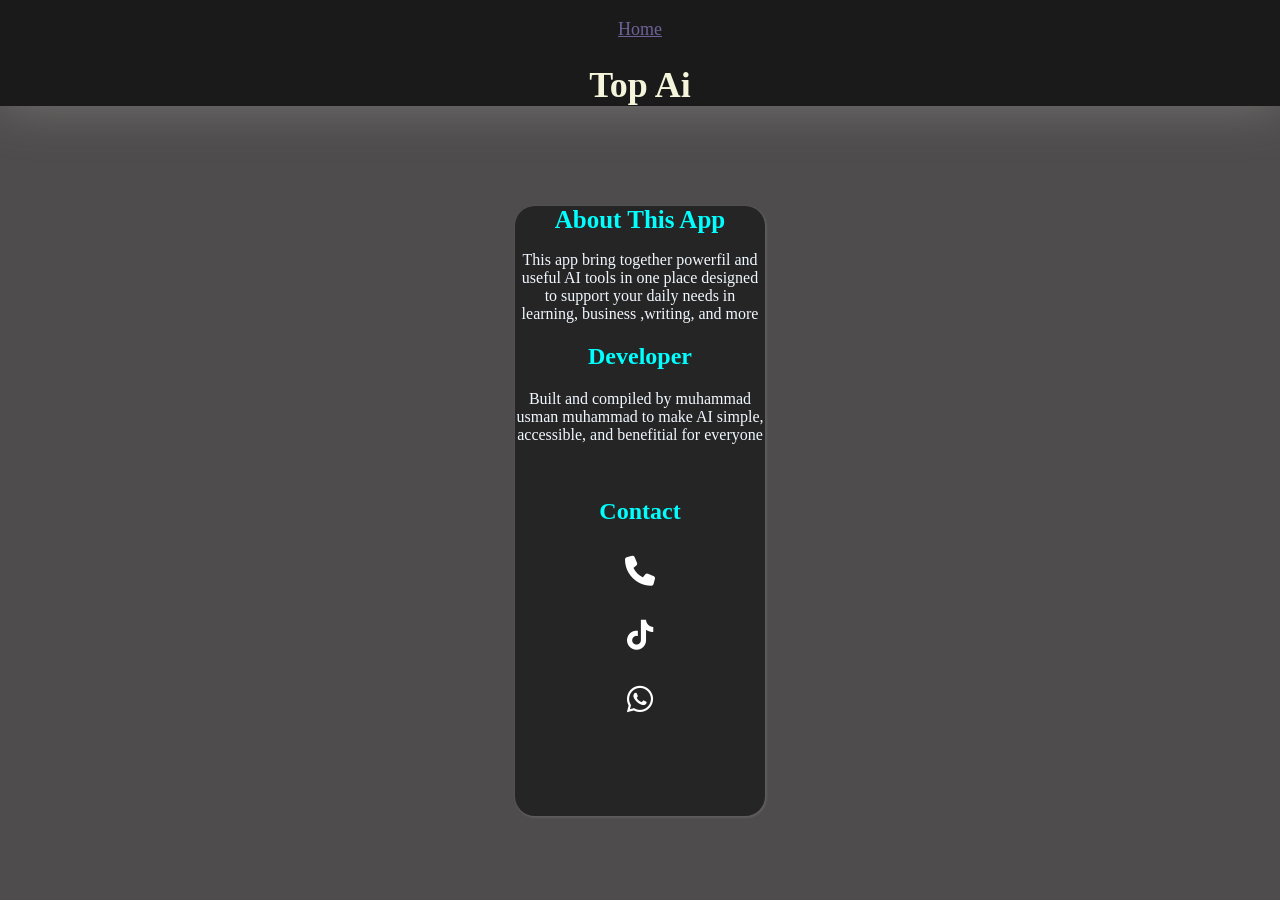
==== about.html @ dce0611f "auto publish 1766188720964" ====
<!DOCTYPE html>
<html lang="en">
<head>
    <meta charset="UTF-8">
    <meta name="viewport" content="width=device-width, initial-scale=1.0">
    <title>About</title>
              <link rel="stylesheet" href="https://cdnjs.cloudflare.com/ajax/libs/font-awesome/6.5.0/css/all.min.css">
        <style>
        body{
    background-color: rgba(26, 24, 24, 0.774);
justify-content: center;
margin: 0%;
}
header{
    position: sticky;
    background-color: rgb(27, 26, 26);
    box-shadow:1px 0 50px 1px rgba(173, 172, 172, 0.397);
    color: beige;
    font-family:Matura MT Script Capitals ;
    font-size: 18px;
    text-align: center;
padding-top: 1px;
}
header a{
    color: rgb(109, 97, 151);
font-family:Matura MT Script Capitals ;
}
a:hover{
    color: brown;
    font-size: 20px;
}

#about{
     margin-top: 100px;
    text-align: center;
    box-shadow: 1px 1px 2px 1px rgba(153, 147, 147, 0.233);
    height: 610px;
    width: 250px;
    border-radius: 20px;
    color: aliceblue;
    background-color: rgba(0, 0, 0, 0.507);
}
    #social a{
      color:white;  
    }
    .p{
     font-size:30px;   
    }
    </style>
</head>
<body>    
  <header>
        <p><a href="index.html">Home</a></p>
        <h1 style="text-align: center;">Top Ai</h1>
    </header>
    <div align="center">
<div id="about">
    <h1 style="font-size: 25px; color: aqua;">About This App</h1>
    <p>
  This app bring together powerfil and useful AI tools in one
  place designed to support your daily needs in learning, business
  ,writing, and more <br>
  <h2 style="color: aqua;">Developer</h2>
  Built and compiled by muhammad usman muhammad to make AI simple,
   accessible, and benefitial for everyone
    </p>
    <br>
<div id="social">
    <h2 style="color: aqua;">Contact</h2>
    <p class="p"><a href="tel:+234 9018914004"><i class="fas fa-phone"></i></a></p>
        <p class="p"><a href="https://www.tiktok.com/@dev.muhammadd?_r=1&_t=ZS-92KlfVjK8Bd"><i class="fab fa-tiktok"></i> </a></p>
    <p class="p"><a href="https://wa.me/+234 9018914004"><i class="fab fa-whatsapp"></i> </a></p>
</div>
</div>
    </div><br><br>
</body>
</html>
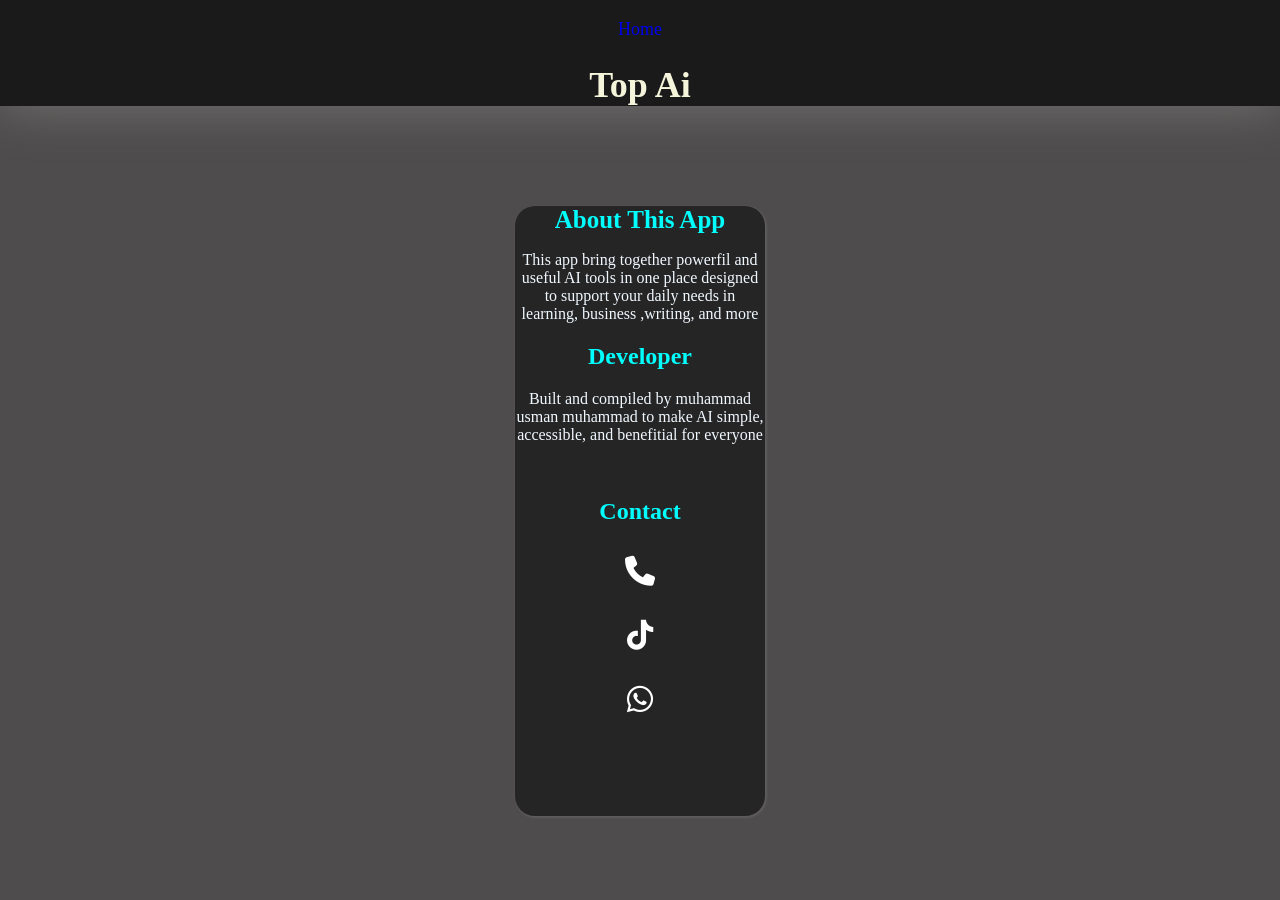
==== commit e902ce19: "Refactor about.html structure and styles" ====
--- a/about.html
+++ b/about.html
@@ -4,7 +4,7 @@
     <meta charset="UTF-8">
     <meta name="viewport" content="width=device-width, initial-scale=1.0">
     <title>About</title>
-              <link rel="stylesheet" href="https://cdnjs.cloudflare.com/ajax/libs/font-awesome/6.5.0/css/all.min.css">
+              <link rel="stylesheet" href="https://cdnjs.cloudflare.com/ajax/libs/font-awesome/6.5.0/css/all.min.css">
         <style>
         body{
     background-color: rgba(26, 24, 24, 0.774);
@@ -21,9 +21,9 @@
     text-align: center;
 padding-top: 1px;
 }
-header a{
-    color: rgb(109, 97, 151);
-font-family:Matura MT Script Capitals ;
+header p a{
+text-decoration-line:none;
+    text-decoration-color:blue;
 }
 a:hover{
     color: brown;
@@ -40,12 +40,12 @@
     color: aliceblue;
     background-color: rgba(0, 0, 0, 0.507);
 }
-    #social a{
-      color:white;  
-    }
-    .p{
-     font-size:30px;   
-    }
+    #social a{
+      color:white;  
+    }
+    .p{
+     font-size:30px;   
+    }
     </style>
 </head>
 <body>    
@@ -66,12 +66,12 @@
     </p>
     <br>
 <div id="social">
-    <h2 style="color: aqua;">Contact</h2>
-    <p class="p"><a href="tel:+234 9018914004"><i class="fas fa-phone"></i></a></p>
-        <p class="p"><a href="https://www.tiktok.com/@dev.muhammadd?_r=1&_t=ZS-92KlfVjK8Bd"><i class="fab fa-tiktok"></i> </a></p>
-    <p class="p"><a href="https://wa.me/+234 9018914004"><i class="fab fa-whatsapp"></i> </a></p>
+    <h2 style="color: aqua;">Contact</h2>
+    <p class="p"><a href="tel:+234 9018914004"><i class="fas fa-phone"></i></a></p>
+        <p class="p"><a href="https://www.tiktok.com/@dev.muhammadd?_r=1&_t=ZS-92KlfVjK8Bd"><i class="fab fa-tiktok"></i> </a></p>
+    <p class="p"><a href="https://wa.me/+234 9018914004"><i class="fab fa-whatsapp"></i> </a></p>
 </div>
 </div>
     </div><br><br>
 </body>
-</html>+</html>
